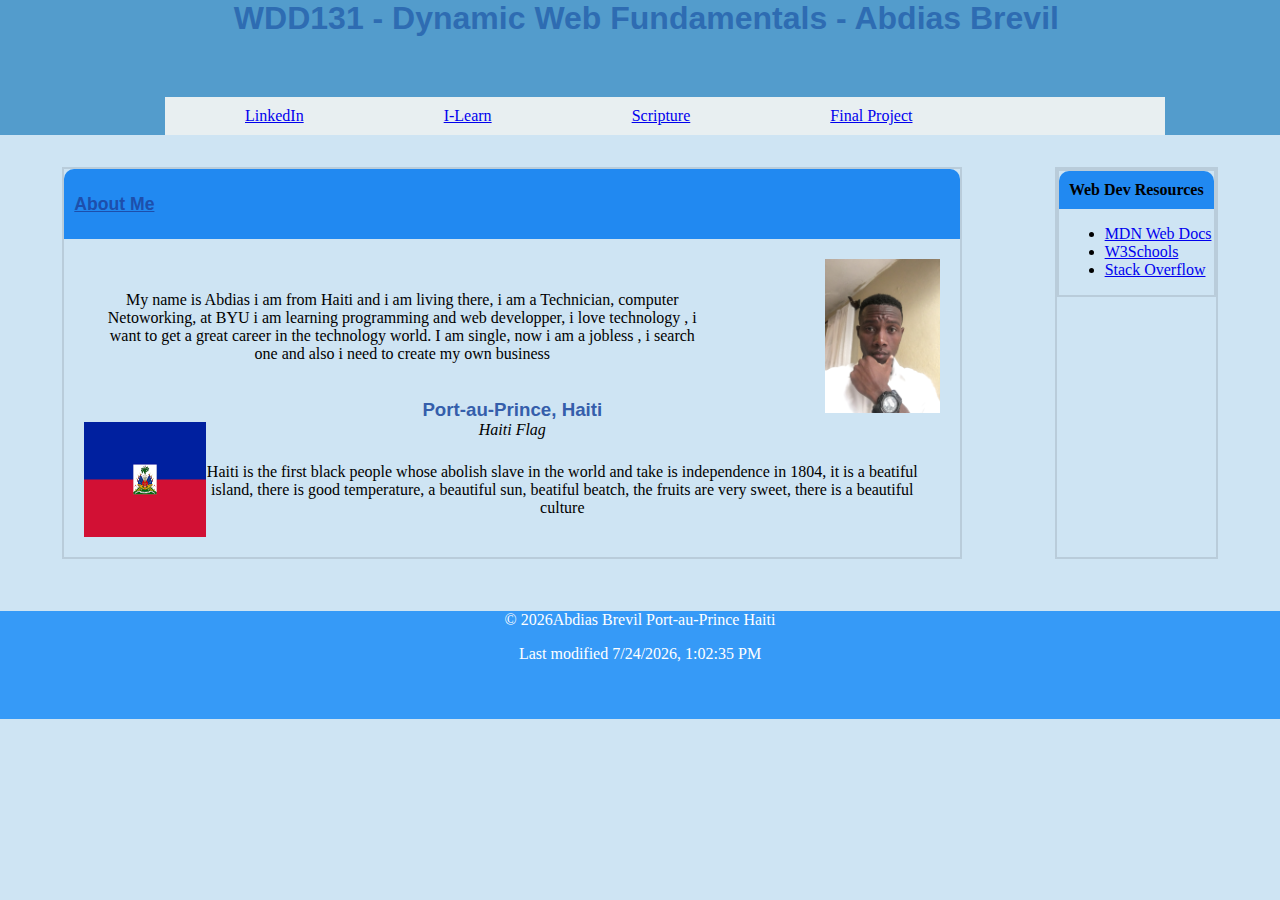
==== week01/basic-layout.html @ e9d3eef5 "About me" ====
<!DOCTYPE html>
<html lang="en">
<head>
    <meta charset="UTF-8">
    <meta name="viewport" content="width=device-width, initial-scale=1.0">
    <title>WDD 131 - Dynamic Web Fundamentals - Abdias Brevil</title>
    <meta name="description" content="WDD 131 - Dynamic Web Fundamentals - Abdias Brevil">
    <meta name="author" content="Abdias Brevil">
    <link href="styles/layout.css" rel="stylesheet">
    
    <link rel="preconnect" href="https://fonts.googleapis.com">
    <link rel="preconnect" href="https://fonts.gstatic.com" crossorigin="">
    <link href="https://fonts.googleapis.com/css2?family=PT+Serif&amp;display=swap" rel="stylesheet">
</head>
<body>

    <header class="header">
        <h1>WDD131 - Dynamic Web Fundamentals - Abdias Brevil </h1>

         <nav>
            <ul>
                <li><a href="https://www.linkedin.com/in/abdias-brevil-874462239/"> LinkedIn </a></li>
                <li><a href="https://byu.pathwayconnect.com/">I-Learn</a></li>
                <li><a href="https://www.churchofjesuschrist.org/study/scriptures/bofm/alma/7?lang=eng&id=p11-p12#p11"> Scripture</a></li>
                <li><a href="https://abby996.github.io/my-new-repository/src/final-Project/index.html">Final Project </a></li>
            </ul>
         </nav>
        </header>
    
    <main class="main">
        <section  class="card">
            <aside class="aside-content">
                <h2>About Me</h2>
            </aside>
          
            <div class="card-content">
            <P class="about-me">
                My name is Abdias i am from Haiti and i am living there, i am a Technician, computer Netoworking, at BYU i am learning programming and web developper, i love technology , i want to get a great career in the technology world. I am single, now i am a jobless , i search one and also i need to create my own business 
            </P>
            <img src="images/AbProfile.JPG" alt="Picture profile" class="image1">

           
            <h3>Port-au-Prince, Haiti</h3>
            <img  src="images/drapoAyiti.png" alt="flag of Haiti" class="image2">
            <em>
                <span class="flag- Description">Haiti Flag</span>
            </em>
            <p class="about-haiti">
                Haiti is the first black people whose abolish slave in the world and take is independence in 1804, it is a beatiful island, there is good temperature, a beautiful sun, beatiful beatch, the fruits are very sweet, there is a beautiful culture  </p>
        </div> 
        </section>

        <section class="card">
            <section class="card">
                <h4>Web Dev Resources</h4>
                
                <ul>
                    <li><a href="https://developer.mozilla.org/en-US/">MDN Web Docs</a></li>
                    <li><a href="https://www.w3schools.com/">W3Schools</a></li>
                    <li><a href="https://stackoverflow.com/">Stack Overflow</a></li>
                </ul>
            </section>
            
    </main>
    <footer  class="footer">
    <p class="year-highlight"> </p>
    <P id="copyright">  &copy; <span id="currentYear"></span>Abdias Brevil Port-au-Prince Haiti  </P>
    <p>Last modified   <span id="lastModified"> </span></p>
    <script src="JS/getdates.js"> </script>
    </footer>

</body>
</html>
---- week01/styles/layout.css ----
@import url('https://fonts.googleapis.com/css2?family=Mooli&display=swap');
* {
	margin: 0;
	padding: 0;
	box-sizing: border-box;
}

header{
    
    
    background: rgba(32, 125, 187, 0.7);
	color:#e8eff1;
}

@media only screen and (max-width: 600px) {
	body {
        display: grid;
        grid-template-rows: auto 1fr auto;
        min-height: 150vh;
        font-family: "PT Serif", serif;
        font-weight: 400;
        font-style: normal;
    }

}

body {font-weight: 400;
	
	flex-direction: column;
	align-items: center;
	
	background-color: #cee4f3;
	
    
}

h1{
    font-size: 2rem;
    text-align: center;
    font-family:'Trebuchet MS', 'Lucida Sans Unicode', 'Lucida Grande', 'Lucida Sans', Arial, sans-serif;
    color: #2e6cb2;
    margin-left:1%;
    
}

h2
{text-align: left;
    color: #1d4fac;
    text-decoration: underline;
	margin-left: 10%;
    
 
 font-family:'Trebuchet MS', 'Lucida Sans Unicode', 'Lucida Grande', 'Lucida Sans', Arial, sans-serif;
 display: block;
 font-size: 1.1em;
 margin-block-start: 0.83em;
 margin-block-end: 0.83em;
 margin-inline-start: 0px;
 margin-inline-end: 0px;
 font-weight: bold;
 unicode-bidi: isolate;
 
}
h3{
    text-align: center;
    color: #355eab;
    
 
 font-family:'Trebuchet MS', 'Lucida Sans Unicode', 'Lucida Grande', 'Lucida Sans', Arial, sans-serif;
}


nav{
    
    margin: 0 auto;
    max-width: 950px;
    width:950px;
}
nav a {
    display:block}


nav ul {
	
    list-style-type: none;
	display: flex;
	list-style: none;
    display: flex;
	list-style: none;
    display: flex;
    background-color: #e8eff1;
    margin-top: 60px;
    padding: 10px;
	width: 1000px;
}

ul{display: block;
    list-style-type: disc;
    margin-block-start: 1em;
    margin-block-end: 1em;
    margin-inline-start: 0px;
    margin-inline-end: 0px;
    padding-inline-start: 40px;
    unicode-bidi: isolate;
}
   
ul {
    list-style-type: disc;
}

@media only screen and (max-width: 600px) {
    nav ul li {
        margin: 0 10px;
        margin-top: 0px;
        margin-right: 10px;
        margin-bottom: 0px;
        margin-left: 10px;
    }
}   
nav ul li {
       margin:0 70px;

	  
    }
li {
    display: list-item;
    text-align:justify;
    unicode-bidi: isolate;
}
  




main p h3 {
	width: 180px;
	text-align: center;
font-family: 	'Trebuchet MS', 'Lucida Sans Unicode', 'Lucida Grande', 'Lucida Sans', Arial, sans-serif;

}
main {
	margin: 0;
	
	padding: 1rem;
	
	
	color: #000;

	grid-row-gap: 20px;
    display: flex;
    justify-content: space-between;
}


section {
    text-align: center;
    margin:  0 auto;
    max-width: 900px;
    background-color: #e8eff1;
    border: 2px solid rgba(0, 0, 0, 0.1);
    
    
	
	unicode-bidi: isolate;
    display: block;
}

section li{

   
    text-align: left;
    margin-left: 5%;
	padding: 0 ;

}




footer .lastModified {text-decoration: #068ce6;}

@media only screen and (max-width: 600px) {
    .footer {
        background-color: #5395ec;
        color: #fff;
        text-align: center;
        padding: 20px;
    }
}

footer {display: block;
    unicode-bidi: isolate;
}

.footer{
	background-color: rgb(54, 154, 247);
color: rgb(255, 255, 255);
text-align: center;
padding: 0px 20px 40px;
}

@media only screen and (max-width: 600px) {
    .year-highlight {
        color: #f3cca7;
    }
}

.year-highlight {
    color: #f1d1c3;
}







/* large view navigation ************************************/
@media only screen and (max-width: 600px) {
	.about-me, .about-haiti {
        margin: 0px;
        padding: 10px;
    }

}
.about-me {
    float: left;
    margin-right: 220px;
    padding: 20px;
    padding-top: 20px;
    padding-right: 20px;
    padding-bottom: 20px;
    padding-left: 20px;
}

p {
    display: block;
    margin-block-start: 1em;
    margin-block-end: 1em;
    margin-inline-start: 0px;
    margin-inline-end: 0px;
    unicode-bidi: isolate;
}
.aside-content {
        background-color: #2189f1;
        text-align: center;
        padding: 10px;
		padding-top: 10px;
        padding-right: 10px;
        padding-bottom: 10px;
        padding-left: 10px;
        border-top-left-radius: 10px;
        border-top-right-radius: 10px;
    
}
h4{     background-color: #2189f1;
    text-align: center;
    padding: 10px;
    padding-top: 10px;
    padding-right: 10px;
    padding-bottom: 10px;
    padding-left: 10px;
    border-top-left-radius: 10px;
    border-top-right-radius: 10px;}
aside {
    display: block;
    unicode-bidi: isolate;
}
	




@media only screen and (max-width: 600px) {
	.card {
        background-color:#cee4f3;
        border-radius: 10px;
        border-top-left-radius: 10px;
        border-top-right-radius: 10px;
        border-bottom-right-radius: 10px;
        border-bottom-left-radius: 10px;
        margin-bottom: 20px;
    }

}



.card {
	display: flex;
    flex-direction: column;
    justify-content: flex-start;
    position: relative;
	margin-bottom: 20px;
	background-color: #cee4f3;
}




.image1 {
    position: absolute;
    top: 70px;
    right: 0;
    max-width: 20%;
    height: 50%;
    border-radius: 10px;
    padding: 20px;
}




@media only screen and (max-width: 600px) {
	
		.image1, .image2 {
			max-width: 80%;
			height: auto;
			display: block;
			position: static;
			border-radius: 10px;
			padding: 10px;
			margin: 0px auto;
		}
	}
	.image2 {
		position: absolute;
		bottom: 0;
		left: 0;
		max-width: 18%;
		height: 40%;
		border-radius: 10px;
		padding: 20px;
	}
	
	

	@media only screen and (max-width: 600px) {
		.flag-description {
			font-size: 12px;
			color: black;
			text-align: justify;
			padding-bottom: 380px;
		}
	}

	.flag-description {
		font-size: 12px;
		color: black;
		display: block;
		position: absolute;
		bottom: 0;
		left: 0;
		padding-left: 20px;
		padding-bottom: 5px;
	}

	em {
		font-style: italic;
	}

	@media only screen and (max-width: 600px) {
		
			.about-me, .about-haiti {
				margin: 0px;
				padding: 10px;
			}
		}
		
	.about-haiti {
			float: right;
			margin-left: 100px;
			padding: 8px;
		}



		a {
			
			cursor: pointer;
			text-decoration: underline;
			
			
		}

div{
        
            display: block;
            unicode-bidi: isolate;
        }
.card-content {

    padding: 1rem;
    padding-top: 1rem;
    padding-right: 1rem;
    padding-bottom: 1rem;
    padding-left: 1rem;
    grid-row: span 2;
    grid-row-start: span 2;
    grid-row-end: auto;
}
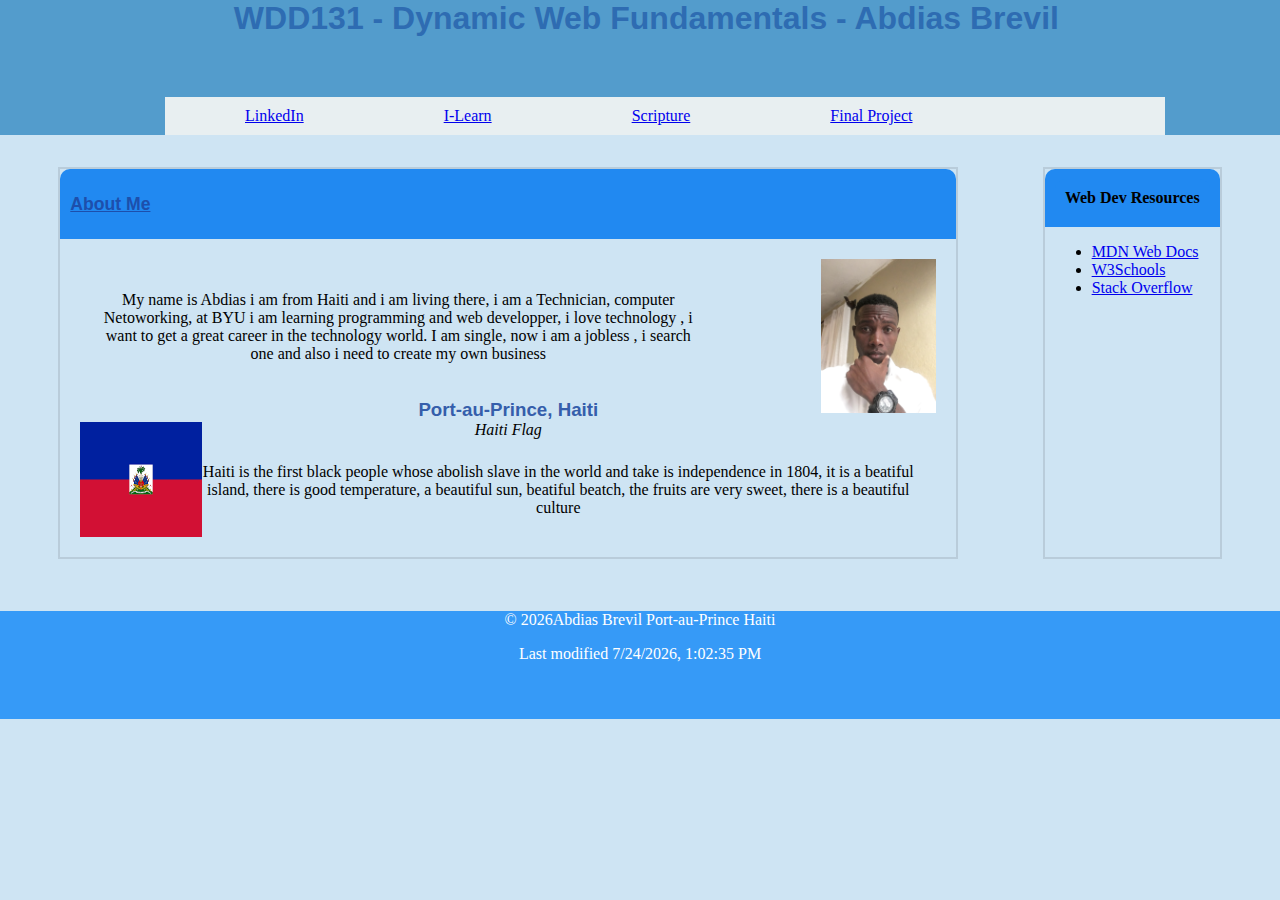
==== commit e9fcb437: "about" ====
--- a/week01/basic-layout.html
+++ b/week01/basic-layout.html
@@ -27,7 +27,7 @@
          </nav>
         </header>
     
-    <main class="main">
+    <main>
         <section  class="card">
             <aside class="aside-content">
                 <h2>About Me</h2>
@@ -50,16 +50,18 @@
         </div> 
         </section>
 
+        
         <section class="card">
-            <section class="card">
+            <aside class="aside-content">
                 <h4>Web Dev Resources</h4>
+            </aside>
                 
                 <ul>
                     <li><a href="https://developer.mozilla.org/en-US/">MDN Web Docs</a></li>
                     <li><a href="https://www.w3schools.com/">W3Schools</a></li>
                     <li><a href="https://stackoverflow.com/">Stack Overflow</a></li>
                 </ul>
-            </section>
+        </section>
             
     </main>
     <footer  class="footer">
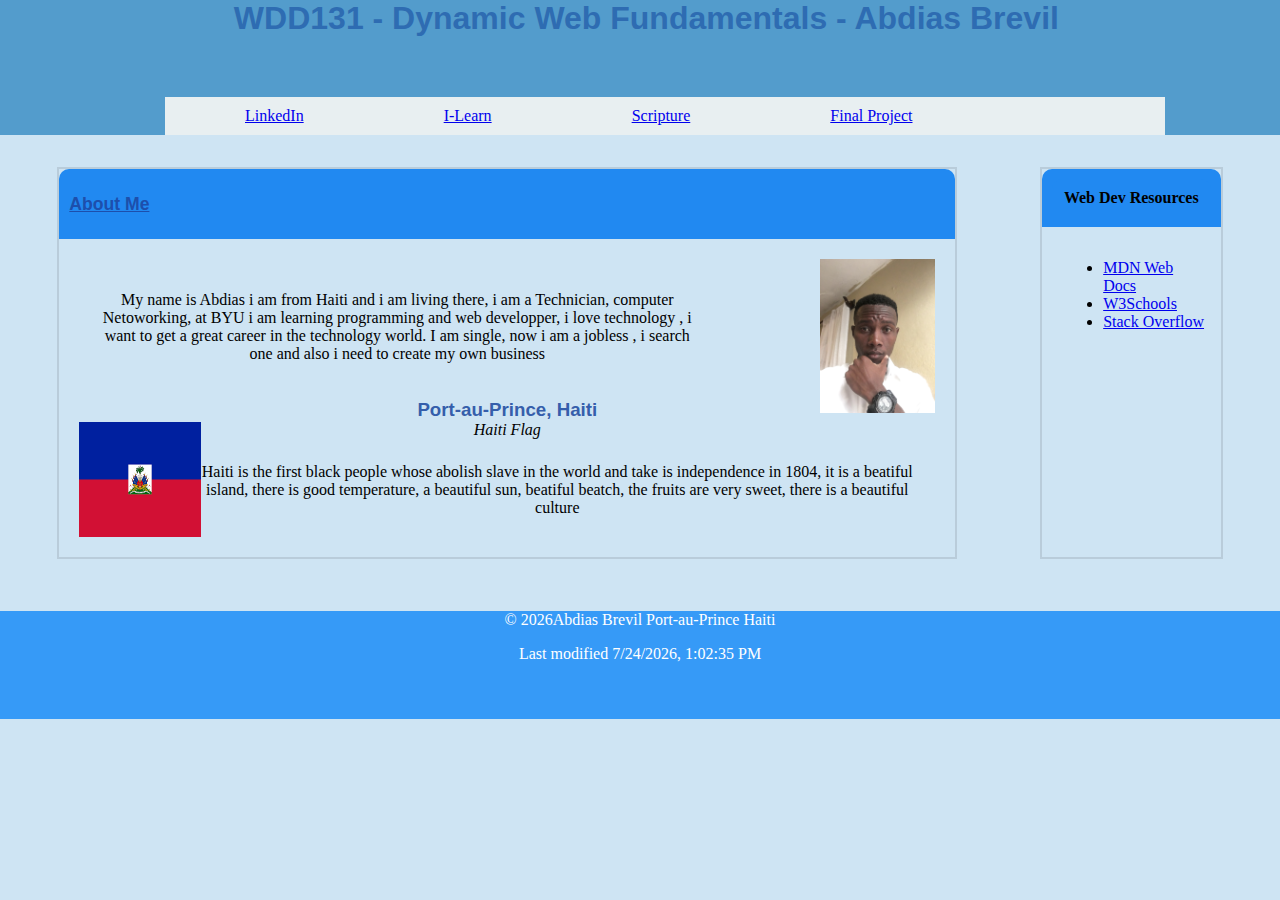
==== commit a57b8c1f: "about me" ====
--- a/week01/basic-layout.html
+++ b/week01/basic-layout.html
@@ -55,12 +55,13 @@
             <aside class="aside-content">
                 <h4>Web Dev Resources</h4>
             </aside>
-                
+            <div class="card-content">   
                 <ul>
                     <li><a href="https://developer.mozilla.org/en-US/">MDN Web Docs</a></li>
                     <li><a href="https://www.w3schools.com/">W3Schools</a></li>
                     <li><a href="https://stackoverflow.com/">Stack Overflow</a></li>
                 </ul>
+            </div>    
         </section>
             
     </main>
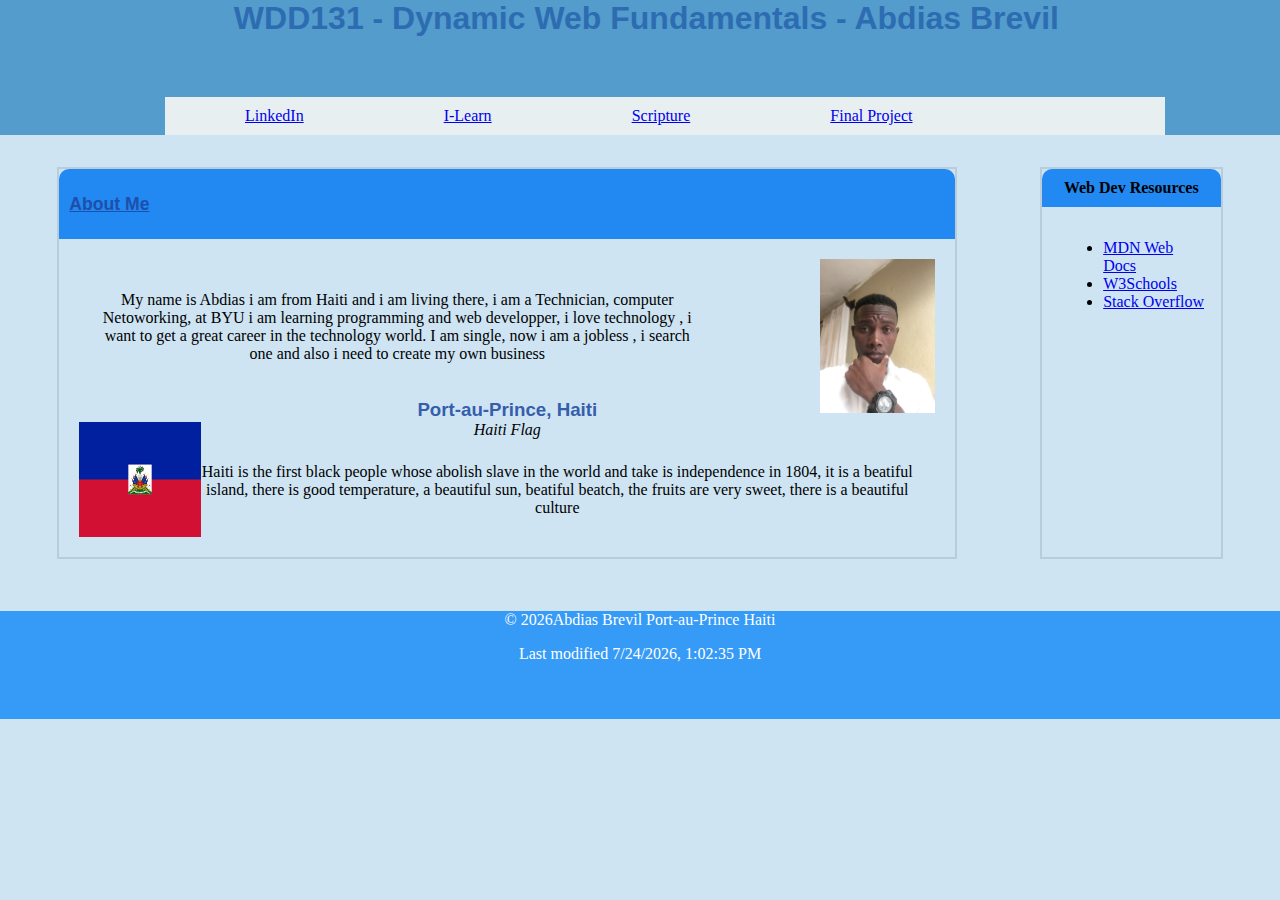
==== commit 9cf37e1f: "about" ====
--- a/week01/basic-layout.html
+++ b/week01/basic-layout.html
@@ -52,9 +52,9 @@
 
         
         <section class="card">
-            <aside class="aside-content">
-                <h4>Web Dev Resources</h4>
-            </aside>
+
+            <h4>Web Dev Resources</h4>
+            
             <div class="card-content">   
                 <ul>
                     <li><a href="https://developer.mozilla.org/en-US/">MDN Web Docs</a></li>
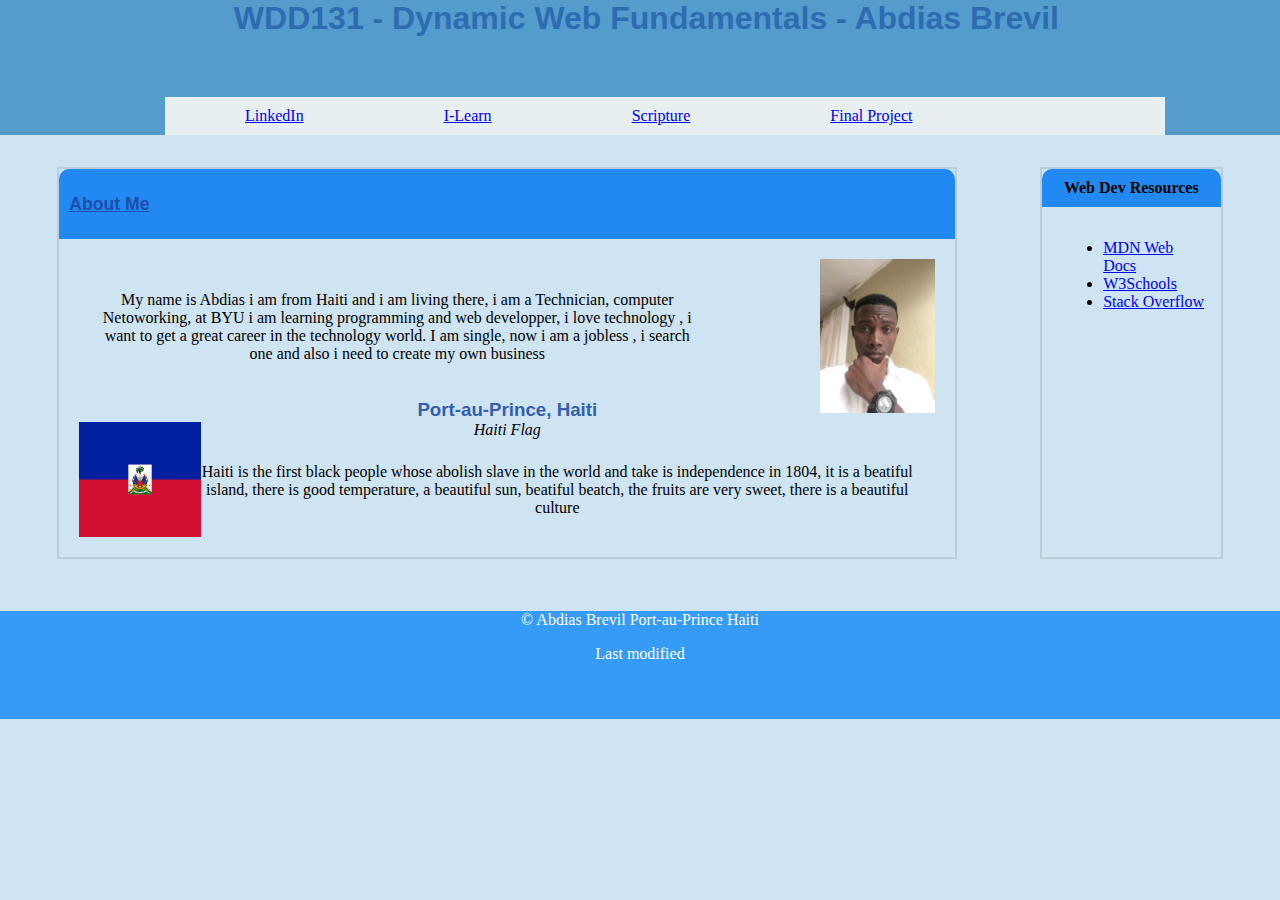
==== commit 1b7ba094: "about me" ====
--- a/week01/basic-layout.html
+++ b/week01/basic-layout.html
@@ -1,17 +1,17 @@
 <!DOCTYPE html>
 <html lang="en">
-<head>
-    <meta charset="UTF-8">
-    <meta name="viewport" content="width=device-width, initial-scale=1.0">
-    <title>WDD 131 - Dynamic Web Fundamentals - Abdias Brevil</title>
-    <meta name="description" content="WDD 131 - Dynamic Web Fundamentals - Abdias Brevil">
-    <meta name="author" content="Abdias Brevil">
-    <link href="styles/layout.css" rel="stylesheet">
-    
-    <link rel="preconnect" href="https://fonts.googleapis.com">
-    <link rel="preconnect" href="https://fonts.gstatic.com" crossorigin="">
-    <link href="https://fonts.googleapis.com/css2?family=PT+Serif&amp;display=swap" rel="stylesheet">
-</head>
+    <head>
+        <meta charset="UTF-8">
+        <meta name="viewport" content="width=device-width, initial-scale=1.0">
+        <title>WDD 131 - Dynamic Web Fundamentals - Abdias Brevil</title>
+        <meta name="description" content="WDD 131 - Dynamic Web Fundamentals - Abdias Brevil">
+        <meta name="author" content="Abdias Brevil">
+        <link href="styles/layout.css" rel="stylesheet">
+        
+        <link rel="preconnect" href="https://fonts.googleapis.com">
+        <link rel="preconnect" href="https://fonts.gstatic.com" crossorigin="">
+        <link href="https://fonts.googleapis.com/css2?family=PT+Serif&amp;display=swap" rel="stylesheet">
+    </head>
 <body>
 
     <header class="header">
@@ -68,8 +68,8 @@
     <footer  class="footer">
     <p class="year-highlight"> </p>
     <P id="copyright">  &copy; <span id="currentYear"></span>Abdias Brevil Port-au-Prince Haiti  </P>
-    <p>Last modified   <span id="lastModified"> </span></p>
-    <script src="JS/getdates.js"> </script>
+    <p>Last modified <span id="lastModified"> </span></p>
+    <script src="js/getdates.js"> </script>
     </footer>
 
 </body>
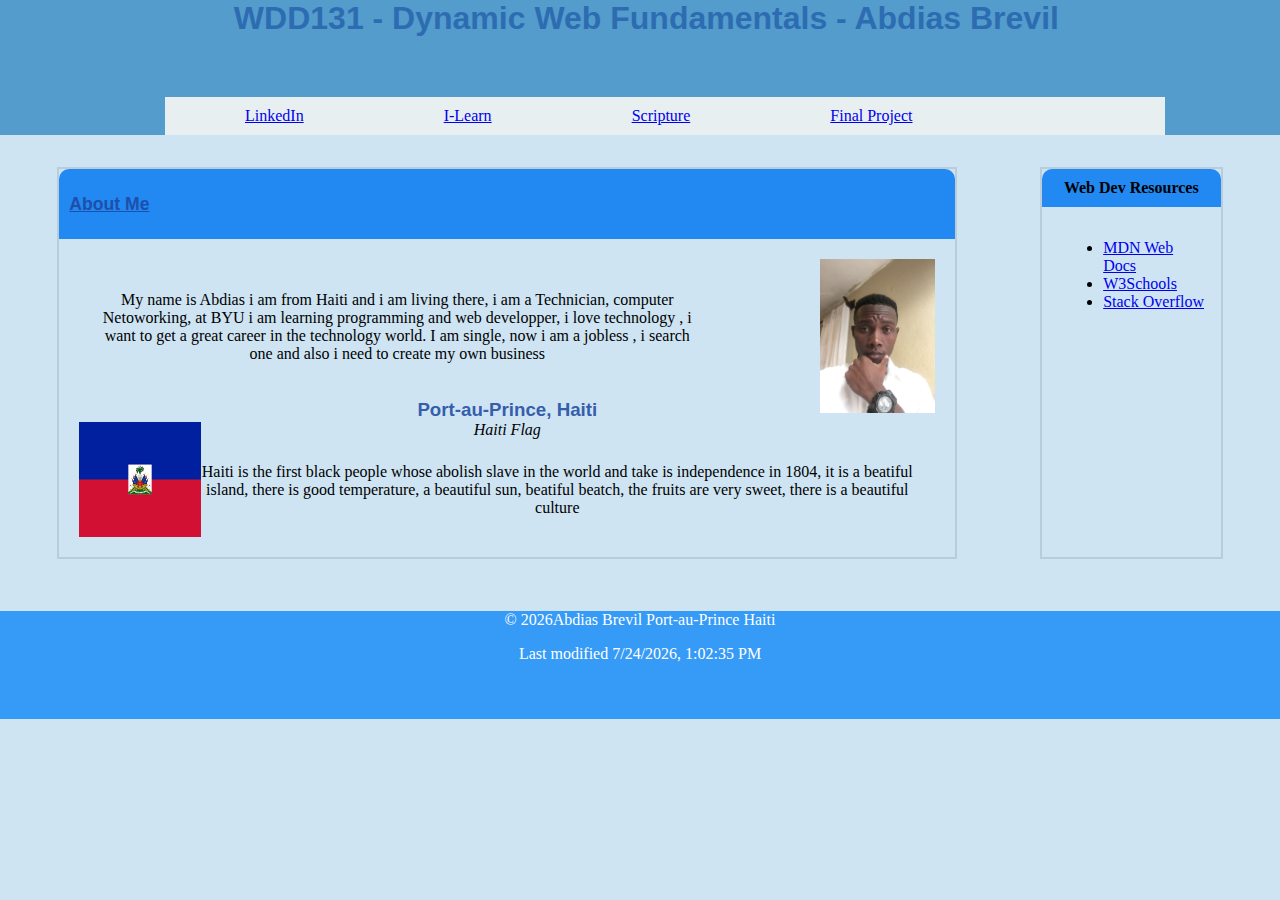
==== commit a752787e: "about me" ====
--- a/week01/basic-layout.html
+++ b/week01/basic-layout.html
@@ -69,7 +69,7 @@
     <p class="year-highlight"> </p>
     <P id="copyright">  &copy; <span id="currentYear"></span>Abdias Brevil Port-au-Prince Haiti  </P>
     <p>Last modified <span id="lastModified"> </span></p>
-    <script src="js/getdates.js"> </script>
+    <script src="JS/getdates.js"> </script>
     </footer>
 
 </body>
